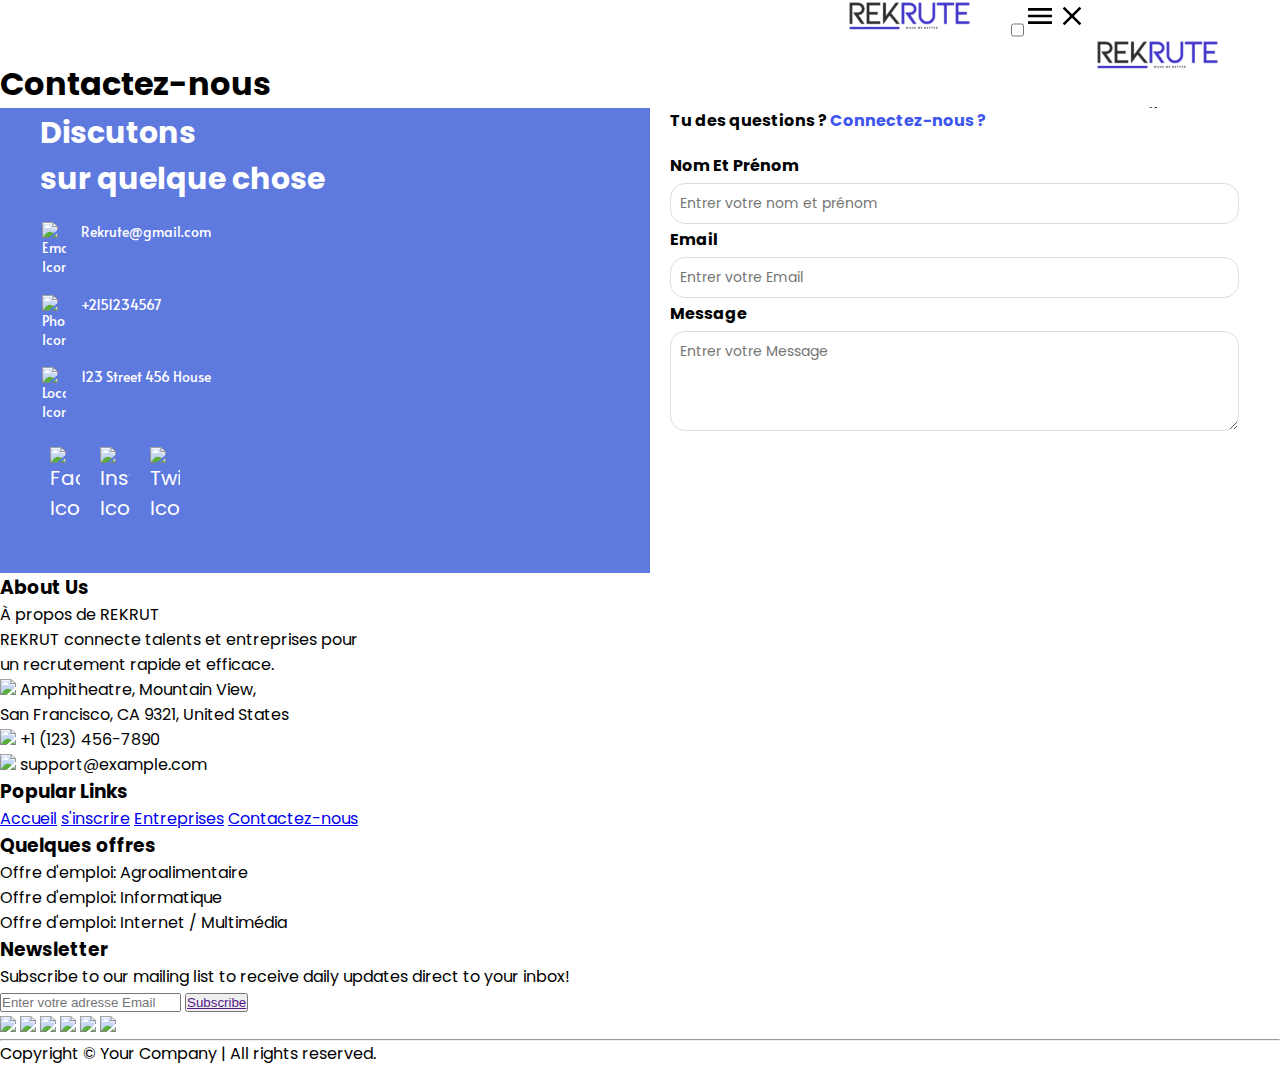
==== contact.html @ efe63182 "mise a jour des page html de projet" ====
<!DOCTYPE html>
<html lang="en">

<head>
    <meta charset="UTF-8">
    <meta name="viewport" content="width=device-width, initial-scale=1.0">
    <title>Contact Page</title>
    <link rel="stylesheet" href="css/contact.css">
    <link rel="stylesheet" href="css/nav.css">
    <link rel="stylesheet" href="css/footer-contact.css">
    <link rel="stylesheet" href="css/background.css">
    <link href="https://fonts.googleapis.com/css2?family=Alata&family=Poppins:wght@400;600&display=swap" rel="stylesheet">
</head>

<body>


    <nav class="mz-navbar-container">
        <a class="mz-navbar-logo-mobile" href="index.html">
          <img src="./images/navImages/Black and Grey Simple Minimalist Aesthetic Studio Font Logo 2.svg" alt="Logo">
        </a>
        <input type="checkbox" id="mz-navbar-sidebar-active">
        <label for="mz-navbar-sidebar-active" class="mz-navbar-open-sidebar-button">
          <svg xmlns="http://www.w3.org/2000/svg" height="32" viewBox="0 -960 960 960" width="32">
            <path d="M120-240v-80h720v80H120Zm0-200v-80h720v80H120Zm0-200v-80h720v80H120Z"/>
          </svg>
        </label>
        <label id="mz-navbar-overlay" for="mz-navbar-sidebar-active"></label>
        
        <div class="mz-navbar-links-container">
          <label for="mz-navbar-sidebar-active" class="mz-navbar-close-sidebar-button">
            <svg xmlns="http://www.w3.org/2000/svg" height="32" viewBox="0 -960 960 960" width="32">
              <path d="m256-200-56-56 224-224-224-224 56-56 224 224 224-224 56 56-224 224 224 224-56 56-224-224-224 224Z"/>
            </svg>
          </label>
      
          <a class="mz-navbar-home-link" href="index.html">
            <img src="./images/navImages/Black and Grey Simple Minimalist Aesthetic Studio Font Logo 2.svg" alt="Home Logo">
          </a>
          <a class="mz-navbar-link mz-navbar-icons-menu" href="index.html"> <span>Accueil</span></a> 
          <a class="mz-navbar-link mz-navbar-icons-menu" href="offre.html">Offre d’emplois</a>
          <a class="mz-navbar-link mz-navbar-icons-menu" href="entreprise.html">Entreprises</a>
          <a id="mz-navbar-activemenu" class="mz-navbar-link mz-navbar-icons-menu" href="contact.html">Contactez-nous</a>
          <button class="mz-navbar-button">
            <a class="mz-navbar-button-link" href="login.html">Se connecter</a>
          </button>
        </div>
      </nav>

      <section class="sh-background">
        <h1>Contactez-nous</h1>
      </section>

    <section class="sh-contact-section">
        <div class="sh-contact-container">
            

            <form class="sh-contact-form">
                <p class="sh-contact-header">Tu des questions ? <a href="#">Connectez-nous ?</a></p>
                <label for="name">Nom Et Prénom</label>
                <input type="text" id="name" placeholder="Entrer votre nom et prénom">

                <label for="email">Email</label>
                <input type="email" id="email" placeholder="Entrer votre Email">

                <label for="message">Message</label>
                <textarea id="message" placeholder="Entrer votre Message"></textarea>
            </form>

            <div class="sh-contact-info">
                <h2>Discutons <br>sur quelque chose</h2>
                <p><img src="images/icon-mail.png" alt="Email Icon"> Rekrute@gmail.com</p>
                <p><img src="images/icon-tele.png" alt="Phone Icon"> +2151234567</p>
                <p><img src="images/icon-localisation.png" alt="Location Icon"> 123 Street 456 House</p>

                <div class="sh-contact-socials">
                    <img src="images/icon-facebook.png" alt="Facebook Icon">
                    <img src="images/icon-instagram.png" alt="Instagram Icon">
                    <img src="images/icon-twitter.png" alt="Twitter Icon">
                </div>
            </div>
        </div>
    </section>
    <footer>
        <div class="footer-container">
            <div class="about-us">
                <h3>About Us</h3>
                <p>À propos de REKRUT<br>
                REKRUT connecte talents et entreprises pour<br> un recrutement rapide et efficace.</p>
                <p><img src="./images/icons-footer/mail2 (4).svg"> Amphitheatre, Mountain View,<br>
                San Francisco, CA 9321, United States</p>
                <p><img src="./images/icons-footer/mail2 (5).svg"> +1 (123) 456-7890</p>
                <p><img src="./images/icons-footer/mail2 (1).svg"> support@example.com</p>
            </div>
    
            <!-- <div class="footer-links"> -->
                <div class="popular-links">
                    <h3>Popular Links</h3>
                    <ul>
                        <a href="#">Accueil</a>
                        <a href="#">s'inscrire</a>
                        <a href="#">Entreprises</a>
                        <a href="#">Contactez-nous</a>
                    </ul>
                </div>
    
                <div class="job-offers">
                    <h3>Quelques offres</h3>
                    <ul>
                        <li>Offre d'emploi: Agroalimentaire</li>
                        <li>Offre d'emploi: Informatique</li>
                        <li>Offre d'emploi: Internet / Multimédia</li>
                    </ul>
                </div>
            <!-- </div> -->
    
            <div class="newsletter">
                <h3>Newsletter</h3>
                <p>Subscribe to our mailing list to receive daily updates direct to your inbox!</p>
                <form action="#">
                    <input type="email" placeholder="Enter votre adresse Email">
                    <button type="submit"><a href="">Subscribe</a></button>
                </form>
                <div class="social-icons">
                    <img src="./images/icons-footer/icons8-facebook-144.svg"></img>
                    <img src="./images/icons-footer/icons8-instagram-144.svg"></img>
                    <img src="./images/icons-footer/icons8-linkedin-144 2.svg"></img>
                    <img src="./images/icons-footer/icons8-twitter-144.svg"></img>
                    <img src="./images/icons-footer/icons8-vk-com-144.svg"></img>
                    <img src="./images/icons-footer/icons8-youtube-144.svg"></img>
                </div>
            </div>
        </div>
            
    <div class="mz-footer-regle">
        <div class="mz-hr"><hr></div>
        <div class="footer-bottom">
            <p>Copyright © Your Company | All rights reserved.</p>
        </div>
    </div>
    
    </footer>
</body>

</html>
---- css/contact.css ----
.sh-contact-section {
    display: flex;
    width: 100%;
    background-color: #f0f0f0; 
}
.sh-contact-container {
    background: #fff;
    width: 100%;
    padding: 0;
    display: flex;
    flex-direction: column;
}

.sh-contact-header {
    font-size: 16px;
    font-family: 'Poppins', sans-serif;
    font-weight: bold;
    margin-bottom: 20px;
    
}

.sh-contact-header a {
    color: #3d56f0;
    text-decoration: none;
}

.sh-contact-form label {
    display: block;
    margin-bottom: 5px;
    font-weight: bold;
    font-family: 'Poppins', sans-serif;
}


.sh-contact-form input[type="text"], .sh-contact-form input[type="email"], .sh-contact-form textarea {
    width: 90%;
    padding: 9px;
    margin-bottom: 3px;
    border: 1px solid #ddd;
    border-radius: 15px;
    font-size: 14px;
    font-family: 'Poppins', sans-serif;
}

.sh-contact-form textarea {
    height: 80px;
    margin-bottom: 30px;
}

.sh-contact-info {
    font-family: 'Poppins', sans-serif;
    background-color: #5F7ADF;
    color: white;
    text-align:left;
    font-size:20px;
    border-radius: 15px 15px 0 0 ;
    padding-top: 2px;
    padding-left: 40px;
    padding-bottom: 50px;
}

.sh-contact-info h2 {
    font-family: 'Poppins', sans-serif;
    font-weight: bold;
    margin-bottom: 20px;
}

.sh-contact-info p {
    font-family: 'Alata', sans-serif;
    font-size: 14px;
    margin: 18.5px 2px;
    display: flex;
    gap: 15px;
}

.sh-contact-info img {
    width: 24px;
}

.sh-contact-socials {
    display: flex;
    justify-content: center;
    margin-top: 26px;
}

.sh-contact-socials img {
    width: 30px;
    margin: 0 10px;
} 
/* Version desktoop */
@media (min-width:1024px){
    .sh-contact-container {
        display: flex;
        flex-direction: row-reverse;
    }
    .sh-contact-info {
        border-radius:0;
        width: 50%;
    }
    .sh-contact-form{
        width: 50%;
        margin-left: 20px;
    }
    .sh-contact-socials {
        display: flex;
        justify-content: flex-start;
        margin-top: 26px;
    }
}
---- css/nav.css ----
@import url('https://fonts.googleapis.com/css2?family=Poppins:ital,wght@0,100;0,200;0,300;0,400;0,500;0,600;0,700;0,800;0,900;1,100;1,200;1,300;1,400;1,500;1,600;1,700;1,800;1,900&display=swap');
:root{
  --color-1: #0f1016;
  --text-color: #f0f0f0;
  --accent-color: #006aff;
}
*{
  margin: 0;
  padding: 0;
}
html{
  font-size: 12pt;
  font-family: Poppins, Segoe UI, Tahoma, sans-serif;
}

nav{
  height: 60px;
  background-color: white;
  display: flex;
  justify-content: flex-end;
}
.links-container{
  height: 100%;
  width: 100%;
  display: flex;
  flex-direction: row;
  align-items: center;
}
nav a{
  height: 100%;
  padding: 0 20px;
  display: flex;
  text-decoration: none;
  color: var(--color-1);
  font-size: 1.4em;
}

.icons-menu:hover{
  color: #0650b8;
  box-shadow: inset;
}

nav .home-link{
  margin-right: auto;
}
nav .home-link img{
  margin-top: 15px;
}
nav a, .svg{
  display: block;
}

#sidebar-active{
  display: none;
}
.open-sidebar-button, .close-sidebar-button{
  display: none;
}

.links-container button{
  color: white;
  background-color: #006aff;
  padding: 0.6em;
  border-radius: 0.8em;
  border: none;
  margin-right: 2em;
  font-size: 1.1em;
}


.icons-menu img{
  display: none;
}

.logo-mobile{
  display: none;
}

@media(max-width: 720px){
  .links-container{
    flex-direction: column;
    align-items: flex-start;

    position: fixed;
    top: -5em;
    bottom: -5em;
    margin-right:0;
    right: -100%;
    z-index: 10;
    width: 300px;

    background-color: var(--text-color);
    box-shadow: -5px 0 5px rgba(0, 0, 0, 0.25);
    transition: 0.75s ease-out;
  }
  a img{
    display: block;
  }
  nav a{
    box-sizing: border-box;
    height: auto;
    width: 100%;
    padding: 20px 30px;
    justify-content: flex-start;
  }
  .open-sidebar-button, .close-sidebar-button{
    padding: 20px;
    display: block;
  }
  #sidebar-active:checked ~ .links-container{
    right: 0;
  }
  #sidebar-active:checked ~ #overlay{
    height: 100%;
    width: 100%;
    position: fixed;
    top: 0;
    left: 0;
    z-index: 9;
  }
  .icons-menu img{
    display: block;
  }

  .links-container button{
    color: white;
    background-color: #006aff;
    padding: 0.6em;
    border-radius: 0.8em;
    border: none;
    margin-left: auto;
    margin-right: auto;
  }

  .logo-mobile{
    display: block;
    width: 60px;
    height: 60px;
    margin-right: 70%;
    margin-top: -0.5em;
    margin-right: 75%;
  }

  .open-sidebar-button{
    margin-top: -1em;
  }

}

.links-container a {
  display: flex;
  align-items: center;
  gap: 10px;
  z-index: 9;
  
}
@media (min-width:720px) and (max-width: 1000px) {


  .links-container{
    height: 100%;
    width: 100%;
    display: flex;
    flex-direction: row;
    align-items: center;
  }
  nav a{
    height: 100%;
    padding: 0 10px;
    display: flex;
    text-decoration: none;
    color: var(--color-1);
    font-size: 1em;
  }
  
  nav .home-link{
    margin-right: auto;
  }
  nav .home-link img{
    margin-top: 15px;
  }
  nav a, .svg{
    display: block;
  }

  .links-container button{
    color: white;
    background-color: #006aff;
    padding: 0.6em;
    border-radius: 0.8em;
    border: none;
    margin-right: 2em;
    font-size: 0.8em;
  }
  

  
}
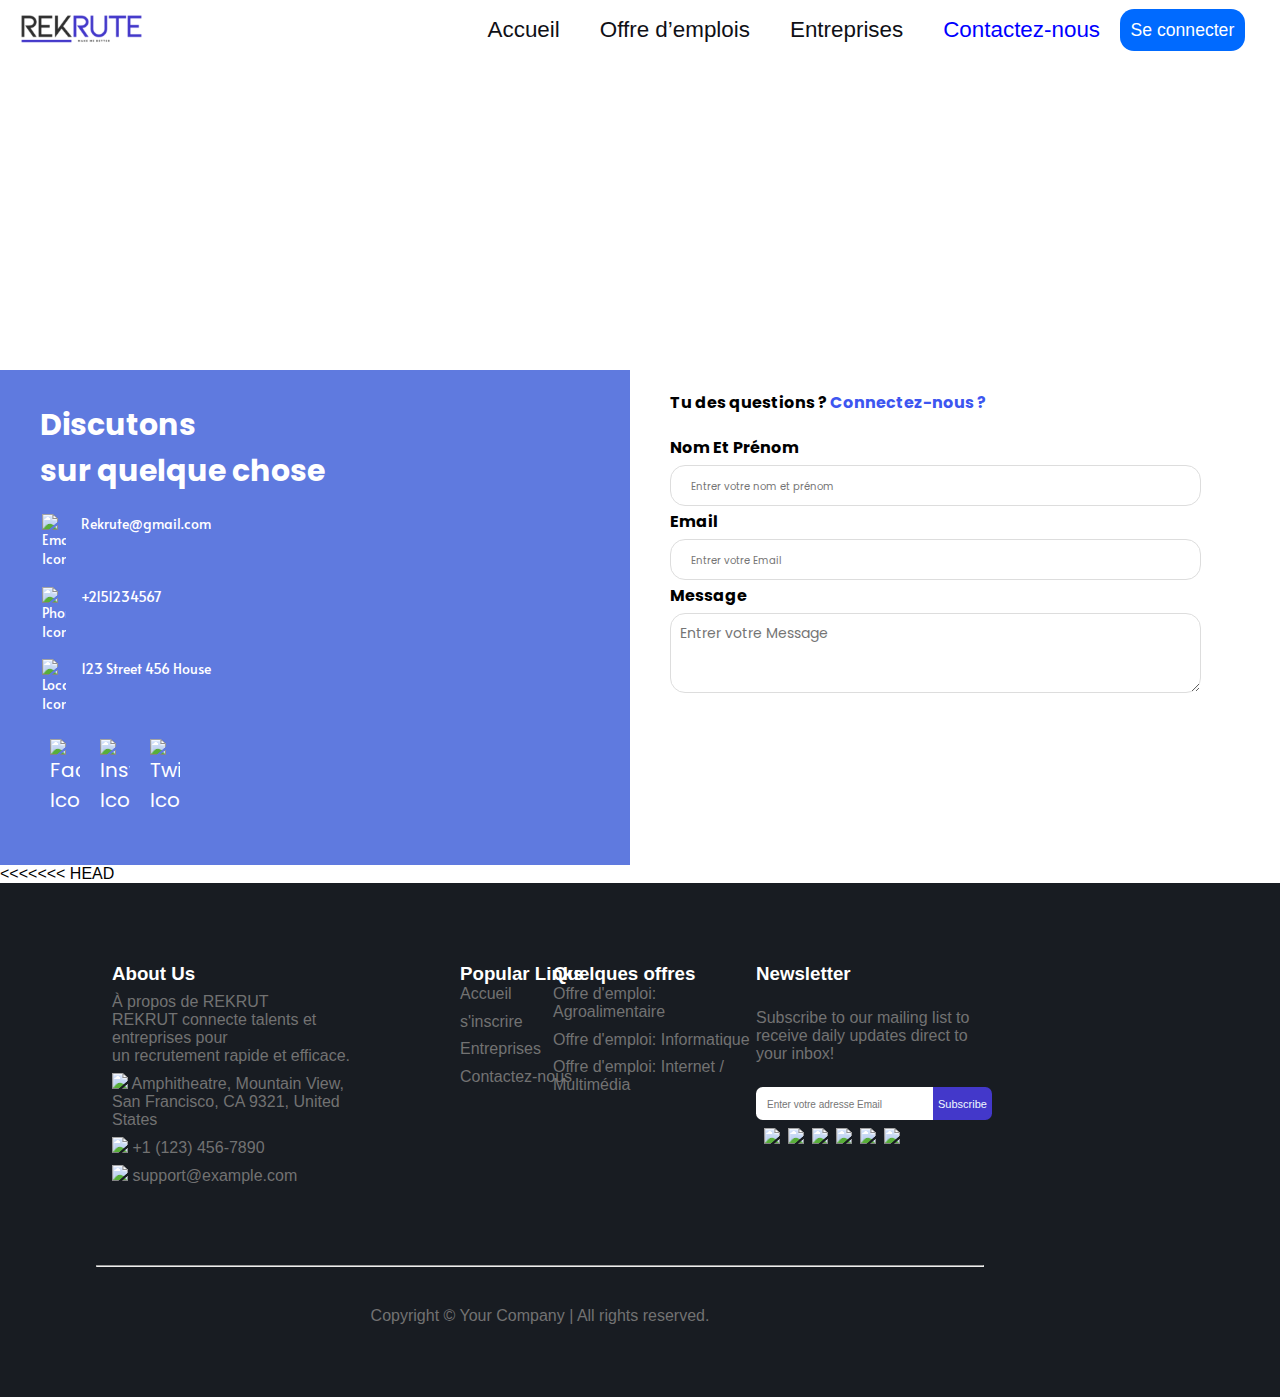
==== commit 0c167e4c: "Update som erreurs in contact.html" ====
--- a/contact.html
+++ b/contact.html
@@ -9,6 +9,7 @@
     <link rel="stylesheet" href="css/nav.css">
     <link rel="stylesheet" href="css/footer-contact.css">
     <link rel="stylesheet" href="css/background.css">
+
     <link href="https://fonts.googleapis.com/css2?family=Alata&family=Poppins:wght@400;600&display=swap" rel="stylesheet">
 </head>
 
@@ -81,6 +82,7 @@
             </div>
         </div>
     </section>
+<<<<<<< HEAD
     <footer>
         <div class="footer-container">
             <div class="about-us">
@@ -140,6 +142,7 @@
     </div>
     
     </footer>
+
 </body>
 
 </html>
--- a/css/contact.css
+++ b/css/contact.css
@@ -1,3 +1,13 @@
+
+* {
+    box-sizing: border-box;
+    margin: 0;
+    padding: 0;
+}
+
+body {
+    font-family: entr1l, sans-serif;
+}
 .sh-contact-section {
     display: flex;
     width: 100%;
@@ -6,11 +16,13 @@
 .sh-contact-container {
     background: #fff;
     width: 100%;
-    padding: 0;
+    
     display: flex;
     flex-direction: column;
 }
-
+.sh-contact-form{
+    padding: 20px;
+}
 .sh-contact-header {
     font-size: 16px;
     font-family: 'Poppins', sans-serif;
@@ -18,7 +30,9 @@
     margin-bottom: 20px;
     
 }
-
+.sh-contact-info h2{
+    margin-top: 30px;
+}
 .sh-contact-header a {
     color: #3d56f0;
     text-decoration: none;
@@ -30,7 +44,6 @@
     font-weight: bold;
     font-family: 'Poppins', sans-serif;
 }
-
 
 .sh-contact-form input[type="text"], .sh-contact-form input[type="email"], .sh-contact-form textarea {
     width: 90%;
@@ -87,7 +100,6 @@
     width: 30px;
     margin: 0 10px;
 } 
-/* Version desktoop */
 @media (min-width:1024px){
     .sh-contact-container {
         display: flex;
--- a/css/nav.css
+++ b/css/nav.css
@@ -1,32 +1,40 @@
-@import url('https://fonts.googleapis.com/css2?family=Poppins:ital,wght@0,100;0,200;0,300;0,400;0,500;0,600;0,700;0,800;0,900;1,100;1,200;1,300;1,400;1,500;1,600;1,700;1,800;1,900&display=swap');
-:root{
+
+:root {
   --color-1: #0f1016;
   --text-color: #f0f0f0;
   --accent-color: #006aff;
 }
-*{
+
+* {
   margin: 0;
   padding: 0;
 }
-html{
-  font-size: 12pt;
-  font-family: Poppins, Segoe UI, Tahoma, sans-serif;
+
+#mz-navbar-activemenu {
+  color: blue;
 }
 
-nav{
+html {
+  font-size: 12pt;
+  font-family: 'Poppins', sans-serif;
+}
+
+.mz-navbar-container {
   height: 60px;
   background-color: white;
   display: flex;
   justify-content: flex-end;
 }
-.links-container{
+
+.mz-navbar-links-container {
   height: 100%;
   width: 100%;
   display: flex;
   flex-direction: row;
   align-items: center;
 }
-nav a{
+
+.mz-navbar-link {
   height: 100%;
   padding: 0 20px;
   display: flex;
@@ -35,31 +43,33 @@
   font-size: 1.4em;
 }
 
-.icons-menu:hover{
+.mz-navbar-icons-menu:hover {
   color: #0650b8;
-  box-shadow: inset;
 }
 
-nav .home-link{
+.mz-navbar-home-link {
   margin-right: auto;
 }
-nav .home-link img{
+
+.mz-navbar-home-link img {
   margin-top: 15px;
 }
-nav a, .svg{
+
+.mz-navbar-link, .svg {
   display: block;
 }
 
-#sidebar-active{
-  display: none;
-}
-.open-sidebar-button, .close-sidebar-button{
+#mz-navbar-sidebar-active {
   display: none;
 }
 
-.links-container button{
+.mz-navbar-open-sidebar-button, .mz-navbar-close-sidebar-button {
+  display: none;
+}
+
+.mz-navbar-links-container button {
   color: white;
-  background-color: #006aff;
+  background-color: var(--accent-color);
   padding: 0.6em;
   border-radius: 0.8em;
   border: none;
@@ -67,50 +77,52 @@
   font-size: 1.1em;
 }
 
+.mz-navbar-button-link {
+  color: white;
+  font-size: 1em;
+  text-decoration: none;
+}
 
-.icons-menu img{
+.mz-navbar-icons-menu img {
   display: none;
 }
 
-.logo-mobile{
+.mz-navbar-logo-mobile {
   display: none;
 }
 
-@media(max-width: 720px){
-  .links-container{
+@media (max-width: 720px) {
+  .mz-navbar-links-container {
     flex-direction: column;
     align-items: flex-start;
-
     position: fixed;
     top: -5em;
     bottom: -5em;
-    margin-right:0;
     right: -100%;
     z-index: 10;
     width: 300px;
-
     background-color: var(--text-color);
     box-shadow: -5px 0 5px rgba(0, 0, 0, 0.25);
     transition: 0.75s ease-out;
   }
-  a img{
-    display: block;
-  }
-  nav a{
-    box-sizing: border-box;
+  
+  .mz-navbar-link {
     height: auto;
     width: 100%;
     padding: 20px 30px;
     justify-content: flex-start;
   }
-  .open-sidebar-button, .close-sidebar-button{
+
+  .mz-navbar-open-sidebar-button, .mz-navbar-close-sidebar-button {
     padding: 20px;
     display: block;
   }
-  #sidebar-active:checked ~ .links-container{
+
+  #mz-navbar-sidebar-active:checked ~ .mz-navbar-links-container {
     right: 0;
   }
-  #sidebar-active:checked ~ #overlay{
+
+  #mz-navbar-sidebar-active:checked ~ #mz-navbar-overlay {
     height: 100%;
     width: 100%;
     position: fixed;
@@ -118,81 +130,58 @@
     left: 0;
     z-index: 9;
   }
-  .icons-menu img{
+
+  .mz-navbar-icons-menu img {
     display: block;
   }
 
-  .links-container button{
-    color: white;
-    background-color: #006aff;
-    padding: 0.6em;
-    border-radius: 0.8em;
-    border: none;
+  .mz-navbar-links-container button {
     margin-left: auto;
     margin-right: auto;
   }
 
-  .logo-mobile{
+  .mz-navbar-logo-mobile {
     display: block;
     width: 60px;
     height: 60px;
-    margin-right: 70%;
     margin-top: -0.5em;
     margin-right: 75%;
   }
 
-  .open-sidebar-button{
+  .mz-navbar-open-sidebar-button {
     margin-top: -1em;
   }
 
+  #mz-navbar-activemenu {
+    color: blue;
+  }
 }
 
-.links-container a {
+.mz-navbar-links-container a {
   display: flex;
   align-items: center;
   gap: 10px;
   z-index: 9;
-  
 }
-@media (min-width:720px) and (max-width: 1000px) {
 
-
-  .links-container{
-    height: 100%;
-    width: 100%;
-    display: flex;
-    flex-direction: row;
-    align-items: center;
-  }
-  nav a{
-    height: 100%;
+@media (min-width: 720px) and (max-width: 820px) {
+  .mz-navbar-link {
+    font-size: 0.8em;
     padding: 0 10px;
-    display: flex;
-    text-decoration: none;
-    color: var(--color-1);
-    font-size: 1em;
   }
   
-  nav .home-link{
-    margin-right: auto;
+  .mz-navbar-links-container button {
+    font-size: 0.7em;
   }
-  nav .home-link img{
-    margin-top: 15px;
-  }
-  nav a, .svg{
-    display: block;
+}
+
+@media (min-width: 820px) and (max-width: 1130px) {
+  .mz-navbar-link {
+    font-size: 1em;
+    padding: 0 10px;
   }
 
-  .links-container button{
-    color: white;
-    background-color: #006aff;
-    padding: 0.6em;
-    border-radius: 0.8em;
-    border: none;
-    margin-right: 2em;
+  .mz-navbar-links-container button {
     font-size: 0.8em;
   }
-  
-
-  
-}+}
--- a/css/footer-contact.css
+++ b/css/footer-contact.css
@@ -0,0 +1,220 @@
+*{
+    margin: 0px;
+    padding: 0px;
+   
+}
+
+
+footer{
+  
+    background-color: #181C22;
+    color: white;
+    font-family: Arial, sans-serif;
+    height: 686px;
+    width: 100vw;
+    padding: 2em;
+   
+    
+}
+
+
+.footer-container{
+    display: grid;
+    grid-template-columns: repeat(2,1fr);
+    gap: 1.2em;
+    justify-content: center;
+    /* margin-left: 9em; */
+    flex-grow: 1;
+   
+}
+
+.about-us{
+    grid-column-start: 1;
+    grid-column-end: 3;
+}
+.about-us{
+    display: flex;
+    flex-direction: column;
+    gap: 0.5em;
+}
+.newsletter{
+    grid-column-start: 1;
+    grid-column-end: 2;
+}
+.footer-links{
+    display: grid;
+    grid-template-columns: repeat(2,1fr);
+    grid-template-rows: repeat(4.1fr);
+    gap: 0.2em;
+    justify-content: center;
+    
+}
+.popular-links{
+    width: 10em;
+    
+}
+.popular-links ul{
+    display: flex;
+    flex-direction: column;
+    row-gap: 0.6em;
+}
+.job-offers{
+    width: 15em;
+    margin-left: -95px;
+}
+.job-offers ul{
+    display: flex;
+    flex-direction: column;
+    row-gap: 0.6em;
+    margin-right:2em ;
+}
+footer h3{
+    /* padding: 0.5em;
+    padding-left: 0em; */
+    color: white;
+    font-weight: bold;
+}
+footer a{
+    text-decoration: none;
+    color: #727272;
+}
+footer li{
+    list-style-type: none;
+    color: #727272;
+}
+.about-us p{
+    color: #727272;
+}
+.newsletter p{
+    padding-top: 1.5em;
+    padding-bottom: 1.5em;
+    color: #727272;
+}
+footer form button,input{
+    border: none;
+}
+footer button{
+    height: 2em;
+    background-color: #4338CA;
+    border-top-right-radius: 0.5em;
+    border-bottom-right-radius: 0.5em;
+
+}
+footer button a{
+    font-size: 11px;
+    padding: 5px;
+    text-align: center;
+    color: aliceblue;
+}
+footer form input{
+    height: 2em;
+    border-top-left-radius: 0.5em;
+    border-bottom-left-radius: 0.5em;
+}
+footer form{
+    display: flex;
+}
+input::placeholder {
+    font-size: 10px;
+    padding: 11px;
+  }
+
+
+.social-icons{
+    display: flex;
+    padding: 0.5em;
+    gap: 0.5em;
+}
+
+.footer-bottom p{
+    color: #727272;
+}
+.footer-bottom{
+    display: flex;
+    width: 100%;
+    justify-content: center;
+    margin: 40px 0px;
+}
+
+@media (min-width: 1024px) {
+    footer{
+        background-color: #181C22;
+        color: white;
+        font-family: Arial, sans-serif;
+        width: auto;
+        padding: 2em;
+        /* overflow: hidden; */
+    }
+    .footer-bottom{
+        display: flex;
+        justify-content: center;
+        
+    }
+    .footer-container {
+      grid-template-columns: repeat(4, 1fr); /* Adjusted to fit four columns */
+      gap: 1em;
+      justify-content: space-around;
+      padding: 1rem;
+    }
+  
+    .about-us {
+      grid-column-start: 1;
+      grid-column-end: 2;
+    }
+    .popular-links{
+
+        grid-column-start: 2;
+        grid-column-end: 3;
+        margin-left: 5em;
+    }
+  
+    /* .footer-links {
+      grid-column-start: 2;
+      grid-column-end: 3;
+      display: flex;
+      justify-content: center;
+      gap: 1em;
+    } */
+     .job-offers{
+        grid-column-start:3 ;
+        grid-column-end: 4;
+     }
+  
+  
+    .newsletter {
+      grid-column-start: 4;
+      grid-column-end: 5;
+      margin-left: -160px;
+      margin-right: 166px;
+    }
+  
+    .social-icons {
+      justify-content: flex-start;
+    }
+
+    footer {
+      height: auto; /* Adjust height to fit content naturally */
+      padding: 4em 6em; /* Adjust padding for desktop */
+    }
+
+    footer form input{
+        height: 2.5em;
+        border-top-left-radius: 0.5em;
+        border-bottom-left-radius: 0.5em;
+    }
+    footer button{
+        height: 2.5em;
+        border-top-right-radius: 0.5em;
+        border-bottom-right-radius: 0.5em;
+    
+    }
+    .mz-footer-regle{
+        display: flex;
+        justify-content: center;
+        margin-right: 200px;
+        flex-direction: column;
+        margin-top: 4em;
+        margin-bottom: -2em;
+    }
+
+}--- a/css/background.css
+++ b/css/background.css
@@ -0,0 +1,26 @@
+.sh-background{
+    background-image: url('../images/backgound-sh.png');
+    background-repeat: no-repeat;
+    background-size: cover;
+    width:100%;
+    height: 310px;
+    display: flex; 
+    justify-content: center; 
+    align-items: center;
+}
+.sh-background h1{
+    font-family: 'Roboto Condensed', sans-serif;
+    font-size: 96px;
+    font-weight: bold;
+color: white;
+}
+@media (max-width: 768px) {
+    .sh-background{
+        height: 151px; }
+
+        .sh-background h1{
+        font-size: 36px; 
+    }
+}
+
+   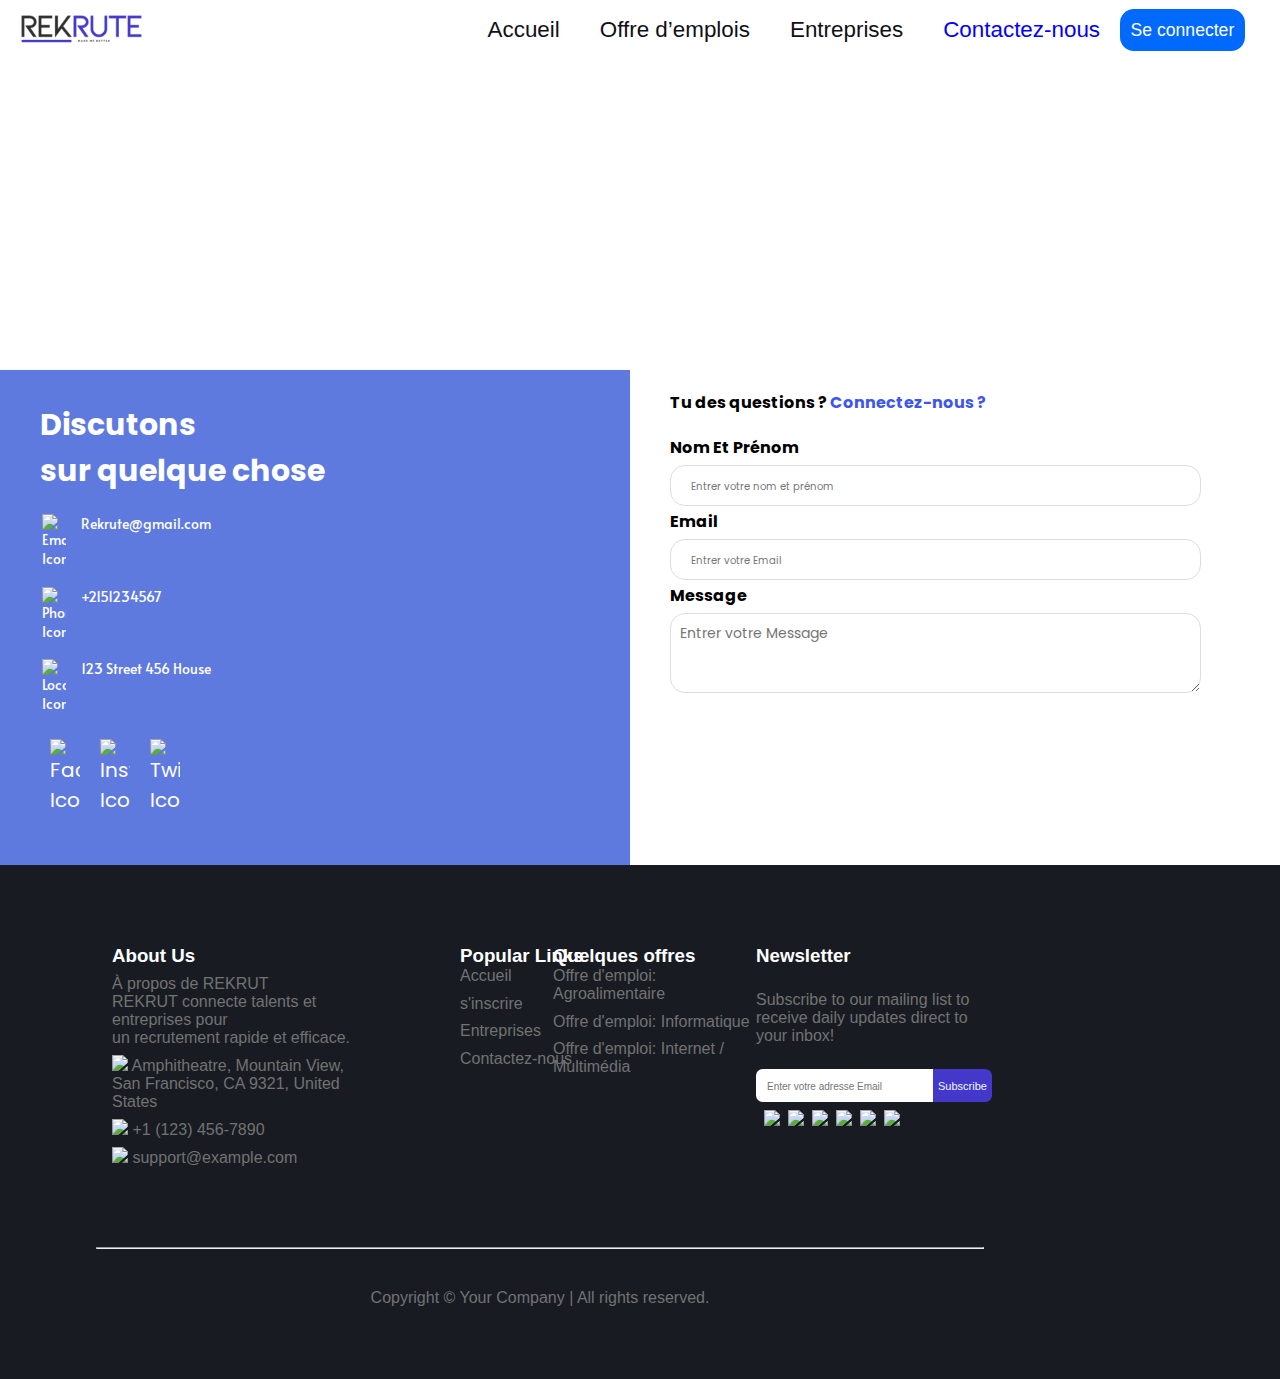
==== commit 9a82f914: "Update contact.html" ====
--- a/contact.html
+++ b/contact.html
@@ -82,7 +82,6 @@
             </div>
         </div>
     </section>
-<<<<<<< HEAD
     <footer>
         <div class="footer-container">
             <div class="about-us">
